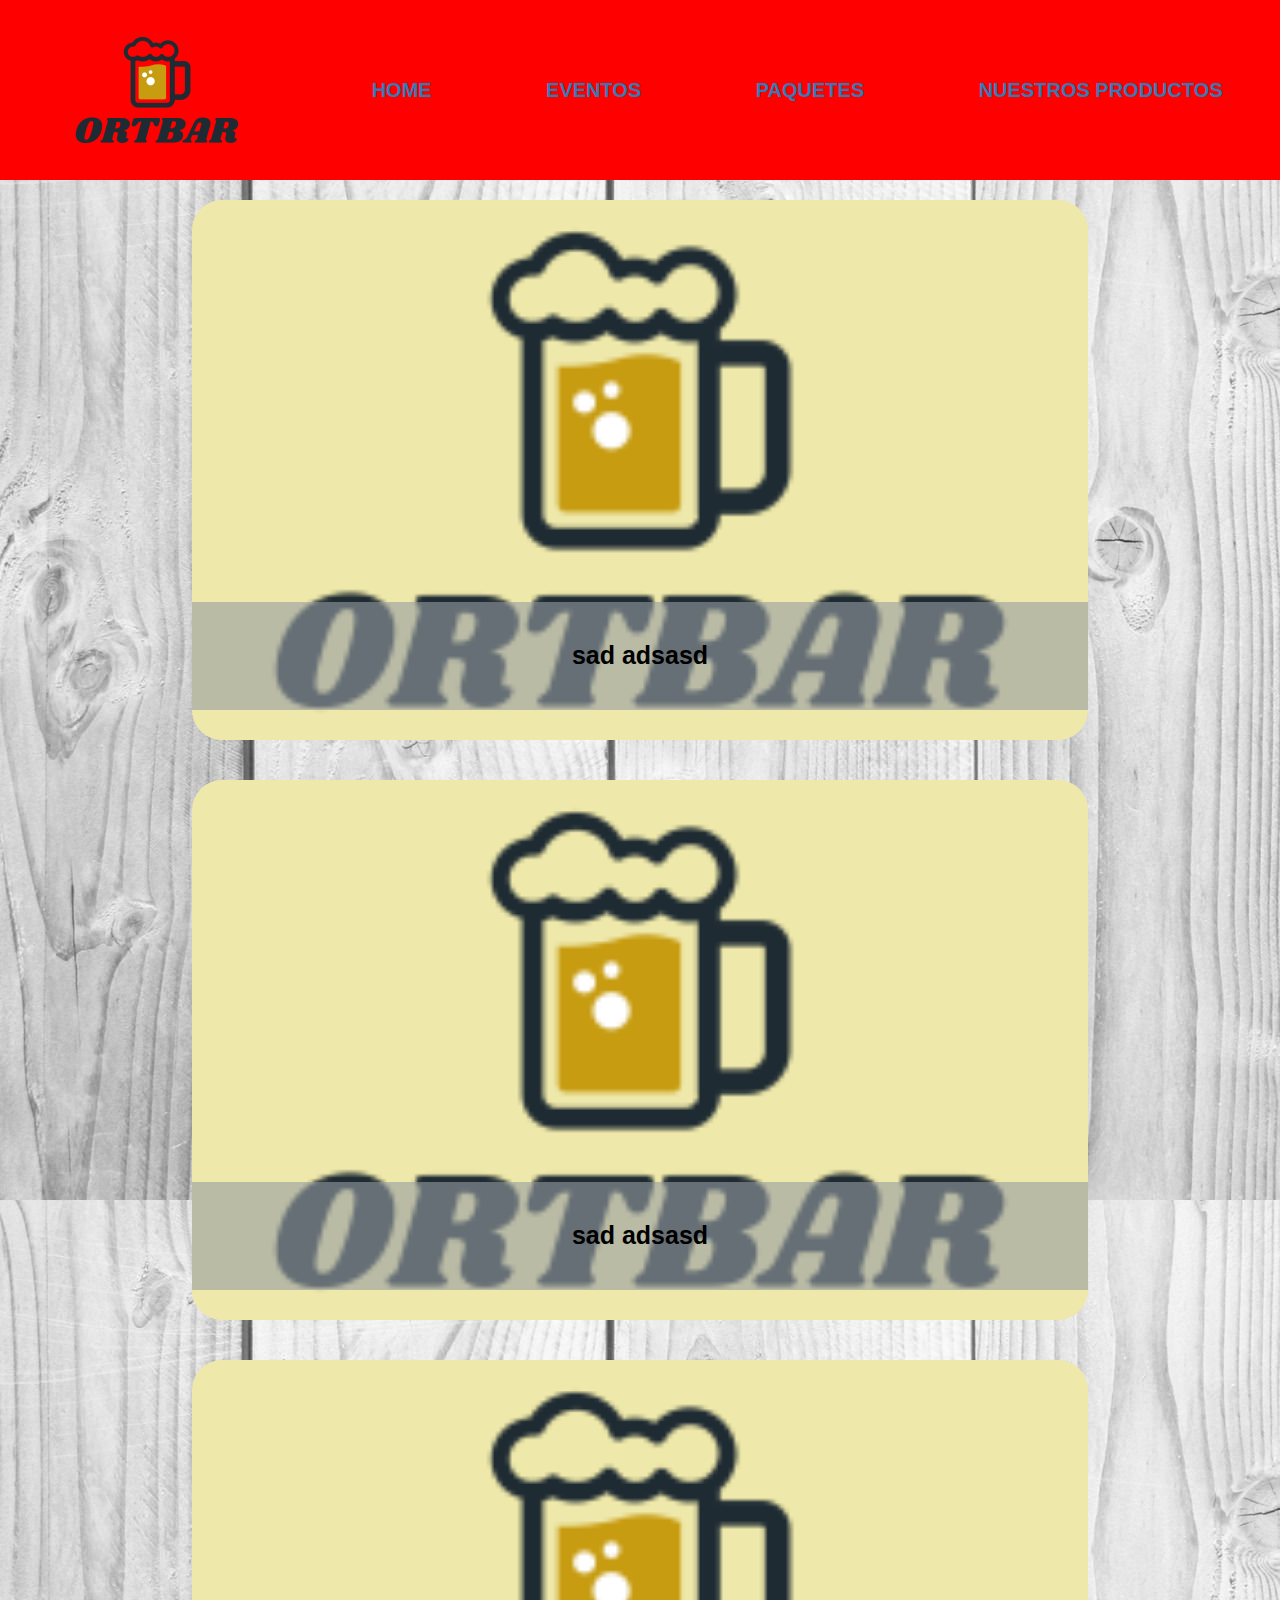
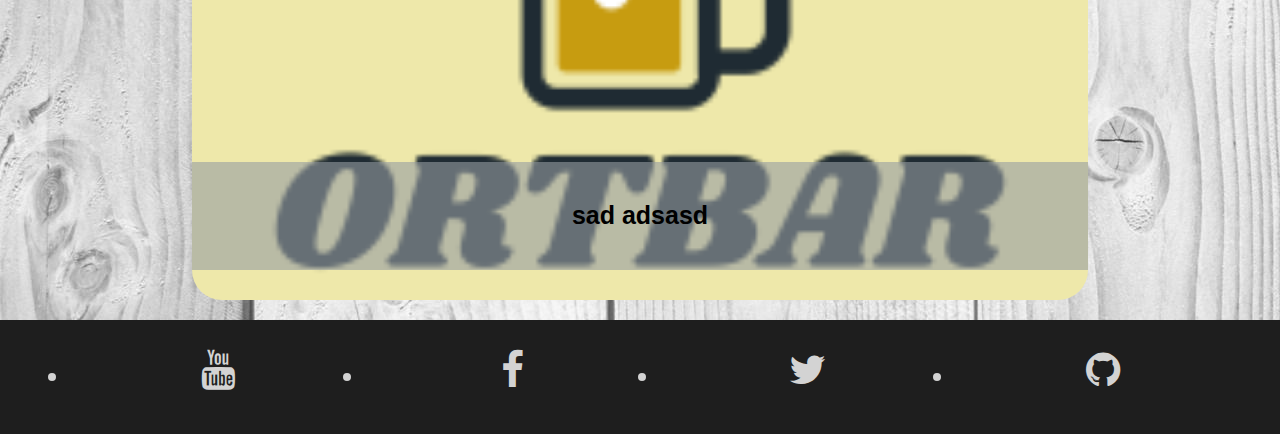
==== 2C1A/NT1/Diez1RestoBar/events.html @ 51f11c02 "tp" ====
<html>
  <head>
    <meta charset="utf-8">
    <title>NT1 html basico</title>
    <link rel="stylesheet" href="https://maxcdn.bootstrapcdn.com/font-awesome/4.4.0/css/font-awesome.min.css">
    <link href='style.css' rel='stylesheet'>
    <meta http-equiv="X-UA-Compatible" content="IE=edge">
    <meta name="viewport" content="width=device-width, initial-scale=1">
    <link rel="stylesheet" href="https://maxcdn.bootstrapcdn.com/bootstrap/3.2.0/css/bootstrap.min.css">
    <link rel='stylesheet' href='./styles/globals.css'>
    <link rel='stylesheet' href='./styles/events.css'>
    </head>
  <body>
    <div id="header">
      <img src='./images/logo.png'>
      <a href='./index.html' class="header-button">HOME</a>
      <a href='./events.html' class="header-button">EVENTOS</a>
      <a href='./packages.html' class="header-button">PAQUETES</a>
      <a href='./products.html' class="header-button">NUESTROS PRODUCTOS</a>
    </div>

    <div class="event">
        
      <img class='event-image' src='./images/logo.png'>
      <div class="event-banner">
        <span>
            sad adsasd
        </span>
      </div>
    </div>


    <div class="event">
        
        <img class='event-image' src='./images/logo.png'>
        <div class="event-banner">
          <span>
              sad adsasd
          </span>
        </div>
      </div>


    

      <div class="event">
        
        <img class='event-image' src='./images/logo.png'>
        <div class="event-banner">
          <span>
              sad adsasd
          </span>
        </div>
      </div>



    <div id="footer">
      <ul class="footer-icons-container">
        <li class="footer-icon"><a href="#"><i class="fa fa-youtube"></i></a></li>
        <li class="footer-icon"><a href="#"><i class="fa fa-facebook"></i></a></li>
        <li class="footer-icon"><a href="#"><i class="fa fa-twitter"></i></a></li>
        <li class="footer-icon"><a href="#"><i class="fa fa-github"></i></a></li>
      </ul>
    </div>
  </body>
</html>
---- 2C1A/NT1/Diez1RestoBar/style.css ----
/* style.css */

body{
  background: rgb(245,245,245);
  color: black;
  font-weight: bold;
  font-size: 25px;
  font-family: Helvetica;
  min-height: 100vh;
  display:flex; 
  flex-direction:column; 
  background-image: url("./images/background.jpg");
}

#banner{
  text-align: center;
  background-size: cover;
  color: white;
  text-shadow: 1px 1px 5px black;
  min-height: 100vh;
  height: auto;
  display: flex;
  flex-direction: column;
  width: 60%;
  margin-left: 20%;
  align-items: center;
}

.banner-slogan{
  font-size: 6rem;
}

.banner-text{
  font-size: 3rem;
}

#about-us{
  height: auto;
  text-align: center;
  margin: 10%;
}

.about-us-text{
  font-size: 3rem;
}


#prices-container{
  width: 100%;
  display: flex;
  flex-direction: row;
  flex-wrap: wrap;
}

.prices-item{
  width: 40%;
  margin: 5%;
  height: auto;
  display: flex;
  flex-direction: column;
  justify-content: space-around;
  align-items: center;
  text-align: center;
}
.item-description{
  width: 100%;
  display: flex;
  flex-direction: row;
  justify-content: space-between;
}

.prices-item-image{
  width: 100%;
  height: auto;
}

.title{
  font-size: 4rem;
}

.sub-title{
  font-size: 2rem;
}

.text{
  font-size: 1.5rem;
}

.prices-item-option{
  display: flex;
  flex-direction: column;
  justify-content: center;
  align-items: flex-start;
  width: 100%;
}

#footer{
  padding: 30px;
  background: rgb(30, 30, 30);
  color: lightgrey;
  width: 100%;
  margin-top:auto; 
}



#footer a {
  color: lightgrey;
  font-size: 4rem;
}

#footer a:hover {
  color: white;
}

.footer-icons-container{
  display: flex;
  flex-direction: row;
  flex-wrap: wrap;
}

.footer-icon{
  flex: 1;
}

@media (max-width: 600px) {

  .prices-item{
    width: 90%;
  }

  .banner-slogan{
    font-size: 4rem;
  }
  
  .banner-text{
    font-size: 2rem;
  }
  

}
---- 2C1A/NT1/Diez1RestoBar/styles/globals.css ----
/* style.css */

body{
    background: rgb(245,245,245);
    color: black;
    font-weight: bold;
    font-size: 25px;
    font-family: Helvetica;
    min-height: 100vh;
    display:flex; 
    flex-direction:column; 
    background-image: url("../images/background.jpg");
  }
  
  #header{
    height: 20vh;
    background-color: red;
    display: flex;
    flex-direction: row;
    justify-content: space-around;
    align-items: center;
  }
  
  .header-button{
    font-size: 2rem;
  }
  
  
@media (max-width: 600px) {
  #header{
    height: auto;
    flex-direction: column;
  }

}

  


  #footer{
    padding: 30px;
    background: rgb(30, 30, 30);
    color: lightgrey;
    width: 100%;
    margin-top:auto; 
  }
  
  
  
  #footer a {
    color: lightgrey;
    font-size: 4rem;
  }
  
  #footer a:hover {
    color: white;
  }
  
  .footer-icons-container{
    display: flex;
    flex-direction: row;
    flex-wrap: wrap;
  }
  
.footer-icon{
  flex: 1;
  text-align: center;
}
---- 2C1A/NT1/Diez1RestoBar/styles/events.css ----
.event{
    width: 100%;
    position: relative;
    height: 60vh;
    margin-top: 2rem;
    margin-bottom: 2rem;
}

.event-image{
    width: 70%;
    margin-left: 15%;
    height: 100%;
    object-fit: cover;
    background-color: palegoldenrod;
    border-radius: 3rem;
}

.event-banner{
    position: absolute;
    bottom: 3rem;
    font-weight: bolder;
    height: auto;
    min-height: 20%;
    background-color: rgba(150, 157, 161, 0.6);
    width: 70%;
    display: flex;
    flex-wrap: wrap;
    flex-direction: row;
    align-items: center;
    justify-content: center;
    margin-left: 15%;
}
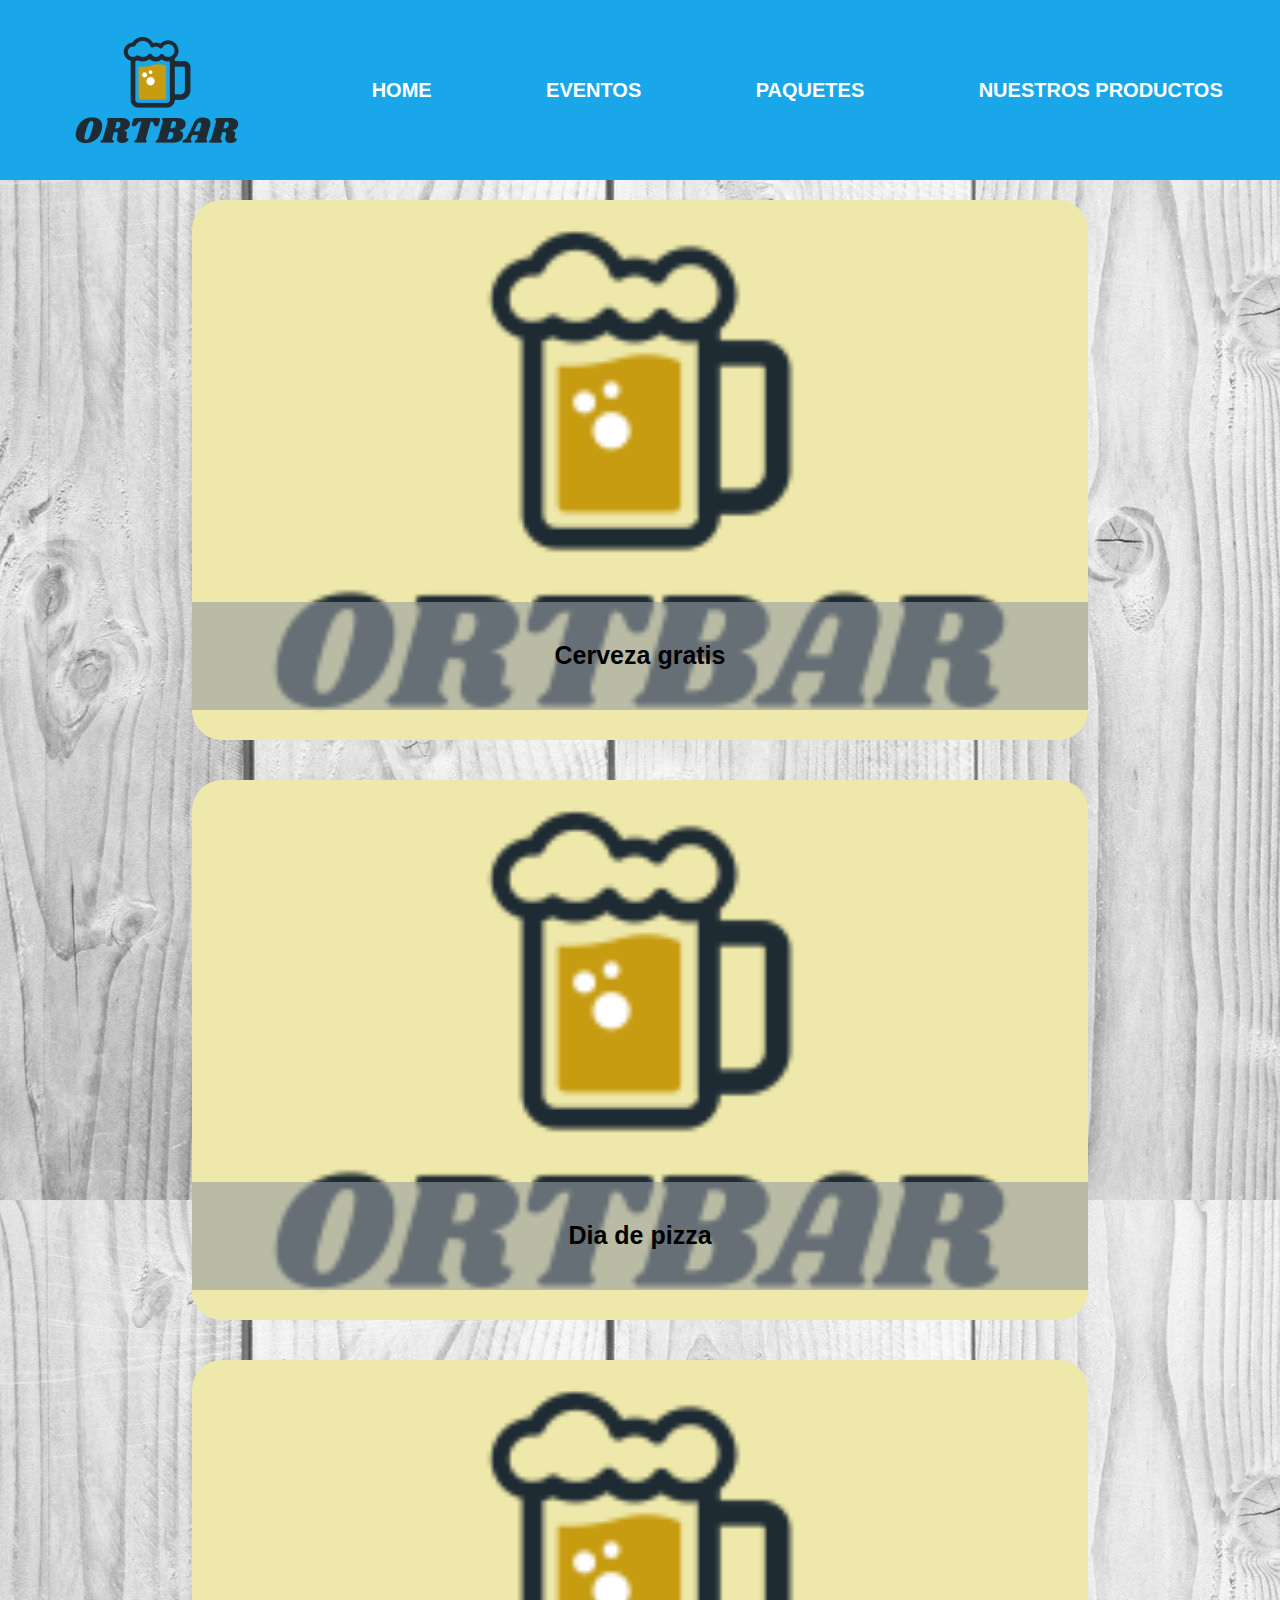
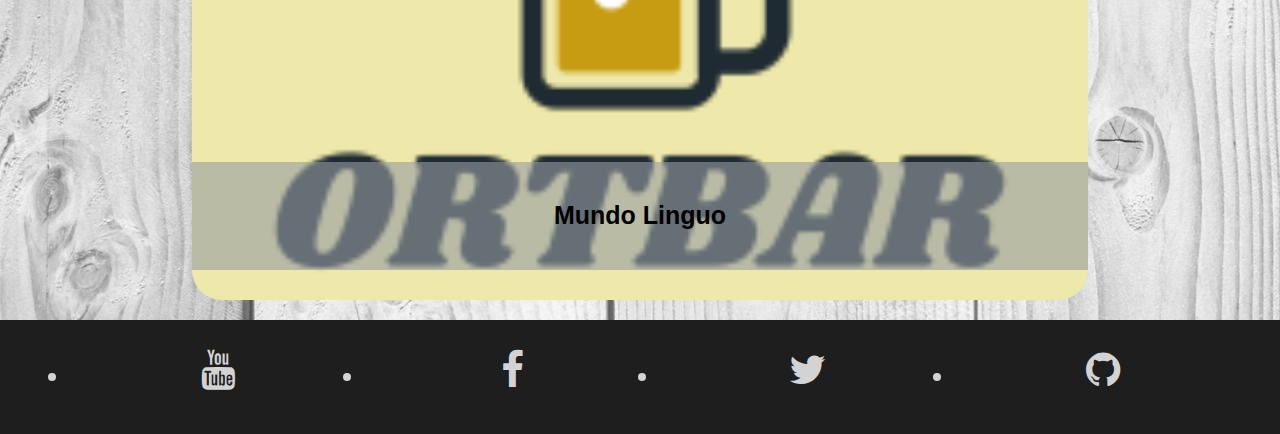
==== commit f843d452: "resto bar finished" ====
--- a/2C1A/NT1/Diez1RestoBar/events.html
+++ b/2C1A/NT1/Diez1RestoBar/events.html
@@ -24,7 +24,7 @@
       <img class='event-image' src='./images/logo.png'>
       <div class="event-banner">
         <span>
-            sad adsasd
+            Cerveza gratis
         </span>
       </div>
     </div>
@@ -35,7 +35,7 @@
         <img class='event-image' src='./images/logo.png'>
         <div class="event-banner">
           <span>
-              sad adsasd
+              Dia de pizza
           </span>
         </div>
       </div>
@@ -48,7 +48,7 @@
         <img class='event-image' src='./images/logo.png'>
         <div class="event-banner">
           <span>
-              sad adsasd
+              Mundo Linguo
           </span>
         </div>
       </div>
--- a/2C1A/NT1/Diez1RestoBar/styles/globals.css
+++ b/2C1A/NT1/Diez1RestoBar/styles/globals.css
@@ -14,7 +14,7 @@
   
   #header{
     height: 20vh;
-    background-color: red;
+    background-color: rgb(25, 167, 233);
     display: flex;
     flex-direction: row;
     justify-content: space-around;
@@ -23,6 +23,7 @@
   
   .header-button{
     font-size: 2rem;
+    color: white;
   }
   
   
